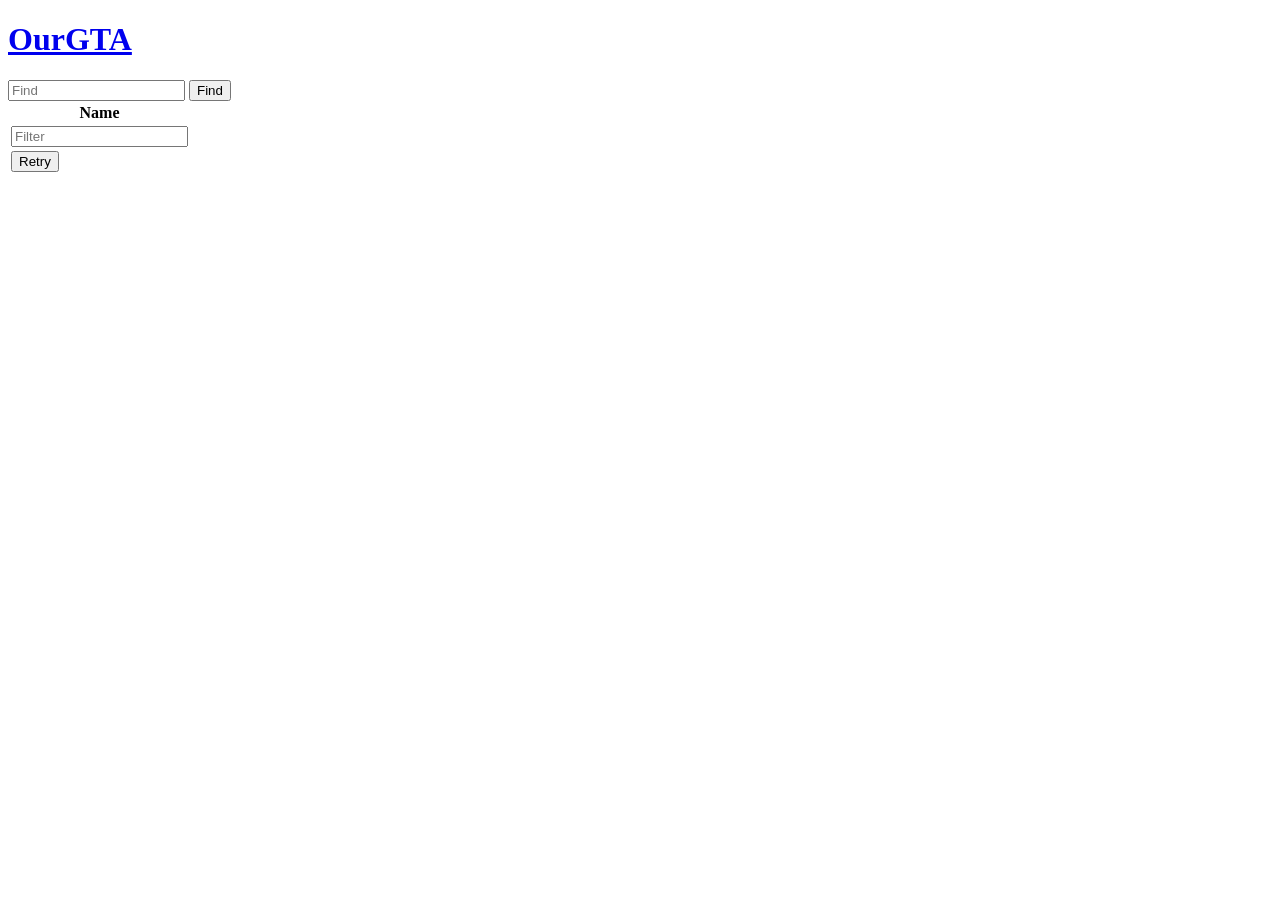
==== index.html @ 763303fb "Change index input to text" ====
<!DOCTYPE html>
<html lang="en">
  <head>
    <meta charset="UTF-8" />
    <meta name="viewport" content="width=device-width, initial-scale=1.0" />
    <title>Index - OurGTA</title>

    <script
      src="https://unpkg.com/htmx.org@1.9.12"
      integrity="sha384-ujb1lZYygJmzgSwoxRggbCHcjc0rB2XoQrxeTUQyRjrOnlCoYta87iKBWq3EsdM2"
      crossorigin="anonymous"
    ></script>

    <link
      rel="stylesheet"
      href="https://cdn.jsdelivr.net/npm/@picocss/pico@2/css/pico.min.css"
    />

    <link rel="preconnect" href="https://fonts.googleapis.com" />
    <link rel="preconnect" href="https://fonts.gstatic.com" crossorigin />
    <link
      href="https://fonts.googleapis.com/css2?family=JetBrains+Mono:ital,wght@0,100..800;1,100..800&display=swap"
      rel="stylesheet"
    />

    <link rel="icon" href="/favicon.png" />

    <style>
      :root {
        --pico-font-family: "JetBrains Mono", monospace;
      }

      * {
        font-variant-ligatures: none;
      }

      #retryIndicator {
        display: none;
      }
      .htmx-request#retryIndicator {
        display: inline;
      }
      .htmx-request#retryIndicator ~ #retryButton {
        display: none;
      }
    </style>
  </head>
  <body style="overflow-y: scroll">
    <main class="container">
      <div class="grid">
        <a href="/" style="justify-self: center; align-self: center">
          <h1>OurGTA</h1>
        </a>
        <form action="/find.html" role="search">
          <input type="search" name="name" placeholder="Find" />
          <input type="submit" value="Find" />
        </form>
      </div>

      <div class="overflow-auto">
        <table>
          <thead>
            <tr>
              <th scope="col">Name</th>
            </tr>
            <tr>
              <th>
                <input id="input" placeholder="Filter" />
                <script>
                  document.addEventListener("DOMContentLoaded", () => {
                    const input = document.getElementById("input");
                    const tbody = document.getElementById("tbody");
                    input.oninput = () => {
                      for (const element of tbody.children) {
                        if (
                          element
                            .querySelector("th")
                            .textContent.toLowerCase()
                            .startsWith(input.value.toLowerCase())
                        ) {
                          element.style.display = "";
                          continue;
                        }

                        element.style.display = "none";
                      }
                    };
                  });
                </script>
              </th>
            </tr>
          </thead>
          <tbody id="tbody">
            <tr id="replaceMe">
              <td>
                <div class="grid" style="justify-items: center">
                  <img
                    src="https://github.com/egonelbre/gophers/blob/master/.thumb/animation/gopher-dance-long.gif?raw=true"
                    alt=""
                    class="htmx-indicator"
                    id="retryIndicator"
                  />
                  <button
                    hx-get="https://api.ourgta.floating.webredirect.org/htmx/active"
                    hx-trigger="load, click"
                    hx-target="#replaceMe"
                    hx-swap="outerHTML"
                    hx-indicator="#retryIndicator"
                    id="retryButton"
                  >
                    Retry
                  </button>
                </div>
              </td>
            </tr>
          </tbody>
        </table>
      </div>
    </main>
  </body>
</html>
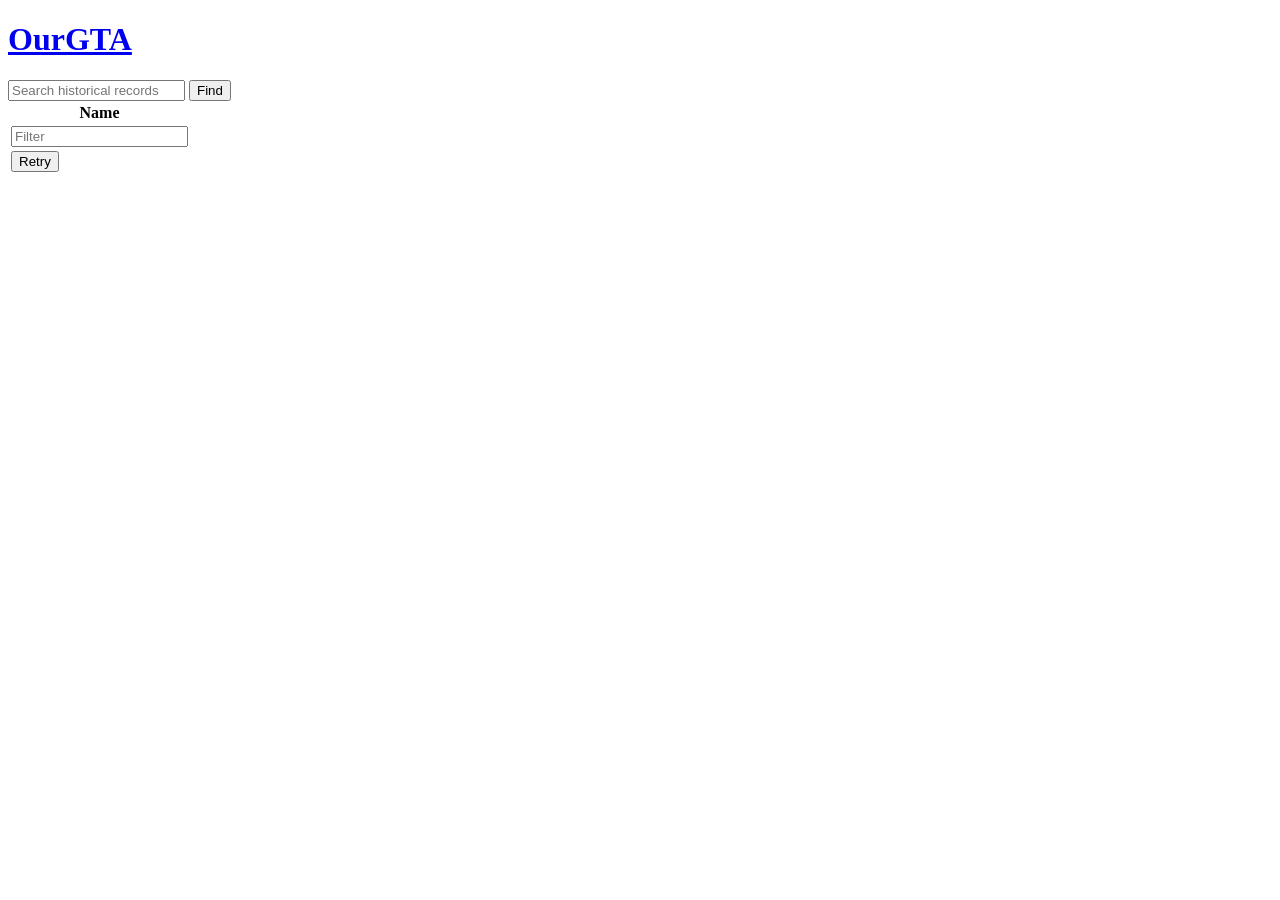
==== commit b056bd87: "Update placeholder" ====
--- a/index.html
+++ b/index.html
@@ -52,7 +52,11 @@
           <h1>OurGTA</h1>
         </a>
         <form action="/find.html" role="search">
-          <input type="search" name="name" placeholder="Find" />
+          <input
+            type="search"
+            name="name"
+            placeholder="Search historical records"
+          />
           <input type="submit" value="Find" />
         </form>
       </div>
@@ -65,7 +69,7 @@
             </tr>
             <tr>
               <th>
-                <input id="input" placeholder="Filter" />
+                <input id="input" inputmode="numeric" placeholder="Filter" />
                 <script>
                   document.addEventListener("DOMContentLoaded", () => {
                     const input = document.getElementById("input");
@@ -101,7 +105,7 @@
                     id="retryIndicator"
                   />
                   <button
-                    hx-get="https://api.ourgta.floating.webredirect.org/htmx/active"
+                    hx-get="https://glassfrog.duckdns.org/htmx/active"
                     hx-trigger="load, click"
                     hx-target="#replaceMe"
                     hx-swap="outerHTML"
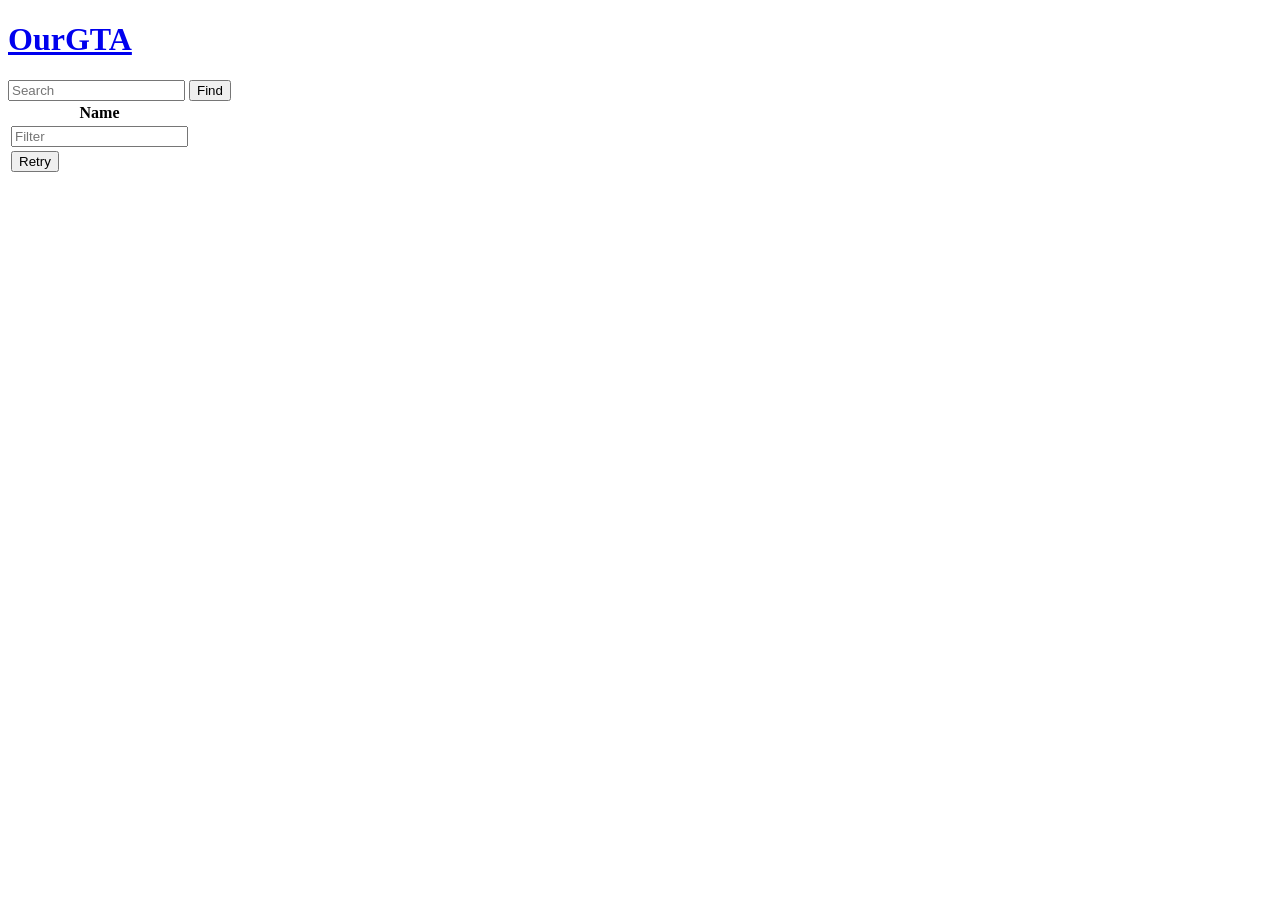
==== commit a2396a05: "Update input tooltip" ====
--- a/index.html
+++ b/index.html
@@ -55,8 +55,10 @@
           <input
             type="search"
             name="name"
-            placeholder="Search historical records"
+            placeholder="Search"
+            data-tooltip="Historical records"
           />
+
           <input type="submit" value="Find" />
         </form>
       </div>
@@ -69,7 +71,7 @@
             </tr>
             <tr>
               <th>
-                <input id="input" inputmode="numeric" placeholder="Filter" />
+                <input id="input" placeholder="Filter" />
                 <script>
                   document.addEventListener("DOMContentLoaded", () => {
                     const input = document.getElementById("input");
@@ -105,7 +107,7 @@
                     id="retryIndicator"
                   />
                   <button
-                    hx-get="https://glassfrog.duckdns.org/htmx/active"
+                    hx-get="https://api.ourgta.floating.webredirect.org/htmx/active"
                     hx-trigger="load, click"
                     hx-target="#replaceMe"
                     hx-swap="outerHTML"
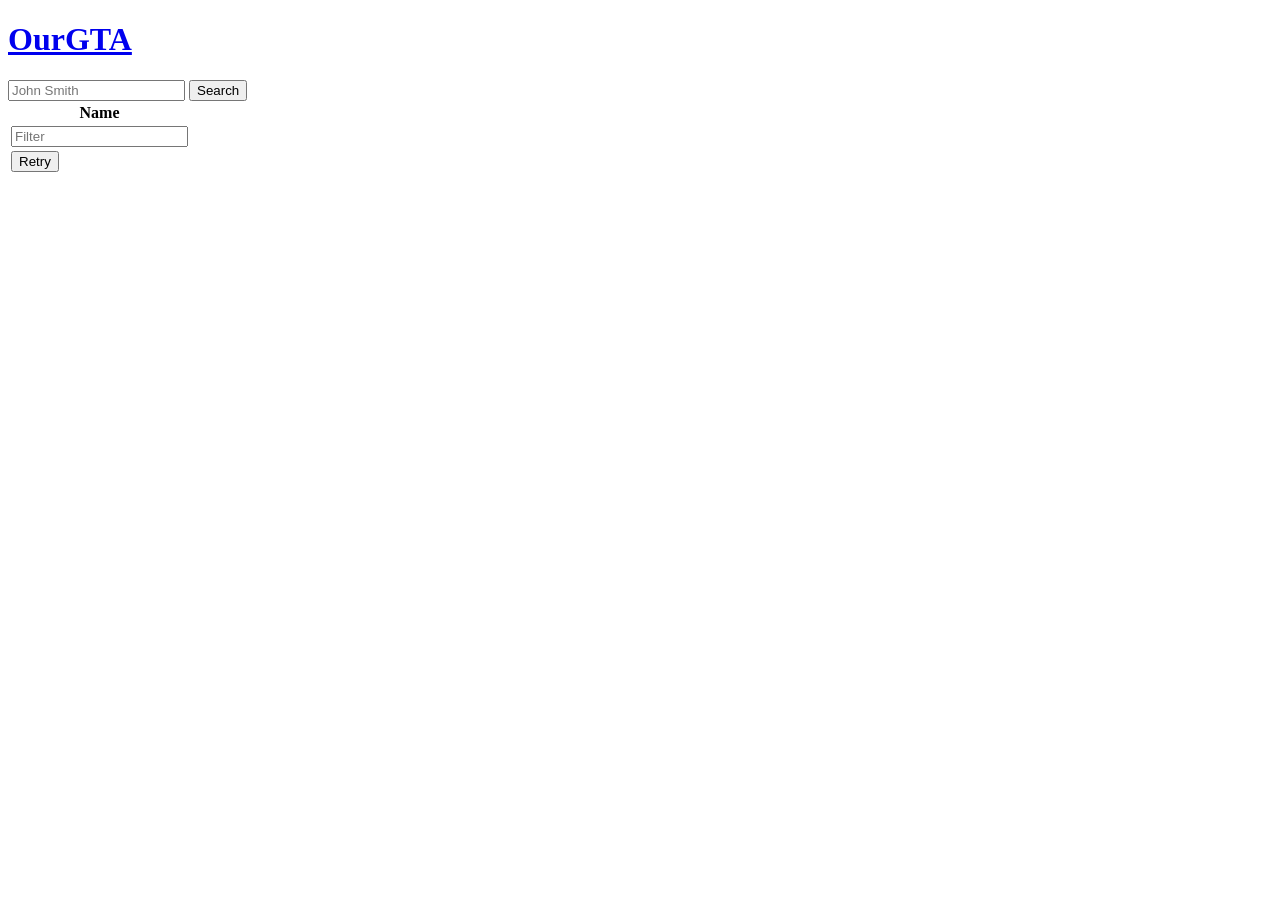
==== commit ff3994c7: "Update tooltip" ====
--- a/index.html
+++ b/index.html
@@ -52,14 +52,13 @@
           <h1>OurGTA</h1>
         </a>
         <form action="/find.html" role="search">
+          <input type="search" name="name" placeholder="John Smith" />
+
           <input
-            type="search"
-            name="name"
-            placeholder="Search"
+            type="submit"
+            value="Search"
             data-tooltip="Historical records"
           />
-
-          <input type="submit" value="Find" />
         </form>
       </div>
 
